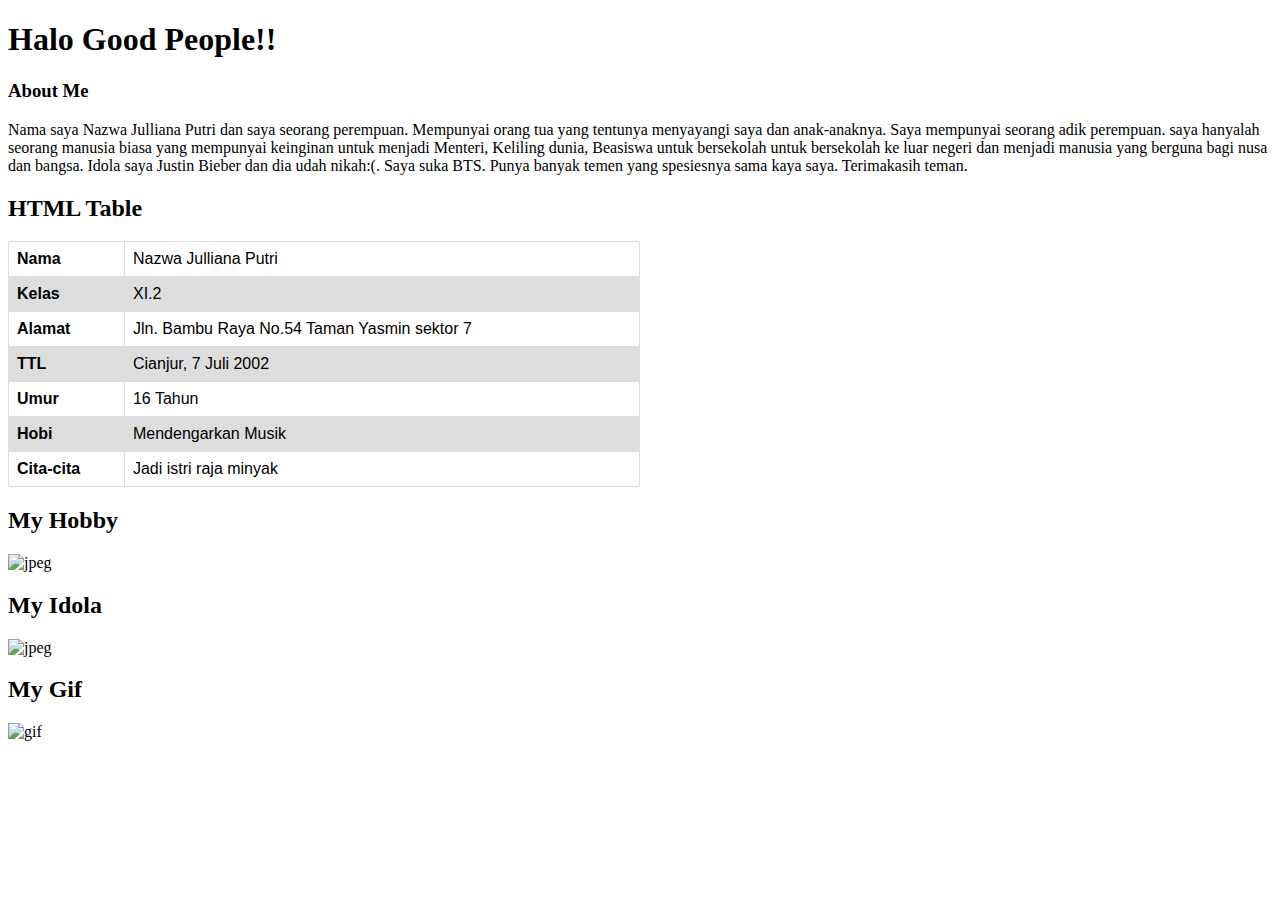
==== index.html @ 863b8e2e "Add files via upload" ====
<!DOCTYPE html>
<html>
<head>
<title>Saya Nazwa</title>
</head>
<body>
<h1>Halo Good People!!</h1>

<h3>About Me</h3>
<p>Nama saya Nazwa Julliana Putri dan saya seorang perempuan. Mempunyai orang tua yang tentunya menyayangi saya dan anak-anaknya. Saya mempunyai seorang adik perempuan. saya hanyalah seorang manusia biasa yang mempunyai keinginan untuk menjadi Menteri, Keliling dunia, Beasiswa untuk bersekolah untuk bersekolah ke luar negeri dan menjadi manusia yang berguna bagi nusa dan bangsa. Idola saya Justin Bieber dan dia udah nikah:(. Saya suka BTS. Punya banyak temen yang spesiesnya sama kaya saya. Terimakasih teman. </p>
<!DOCTYPE html>
<html>
<head>
<style>
table {
  font-family: arial, sans-serif;
  border-collapse: collapse;
  width: 50%;
}
td, th {
  border: 1px solid #dddddd;
  text-align: left;
  padding: 8px;
}
tr:nth-child(even) {
  background-color: #dddddd;
}
</style>
</head>
<body>

<h2>HTML Table</h2>

<table>
  <tr>
    <th>Nama</th>
    <td>Nazwa Julliana Putri</td>
  <tr>
    <th>Kelas</th>
    <td>XI.2</td>
  <tr>
    <th>Alamat</th>
    <td>Jln. Bambu Raya No.54 Taman Yasmin sektor 7</td>
  <tr>
    <th>TTL</th>
    <td>Cianjur, 7 Juli 2002</td>
     <tr>
    <th>Umur</th>
    <td>16 Tahun</td>
  <tr>
    <th>Hobi</th>
    <td>Mendengarkan Musik</td>
     <tr>
    <th>Cita-cita</th>
    <td>Jadi istri raja minyak</td>
  <tr>
     </tr>
</table>

</body>
</html>


</body>
</html>
<!DOCTYPE html>
<html>
<body>

<h2>My Hobby</h2>
<img src="Hobi awa.jpeg" alt="jpeg" width="400" height="300">

</body>
</html>
<!DOCTYPE html>
<html>
<body>

<h2>My Idola</h2>
<img src="idola awa.jpeg" alt="jpeg" width="300" height="300">

</body>
</html>
<!DOCTYPE html>
<html>
<body>

<h2>My Gif</h2>
<img src="gif awa.gif" alt="gif" width="300" height="300">

</body>
</html>
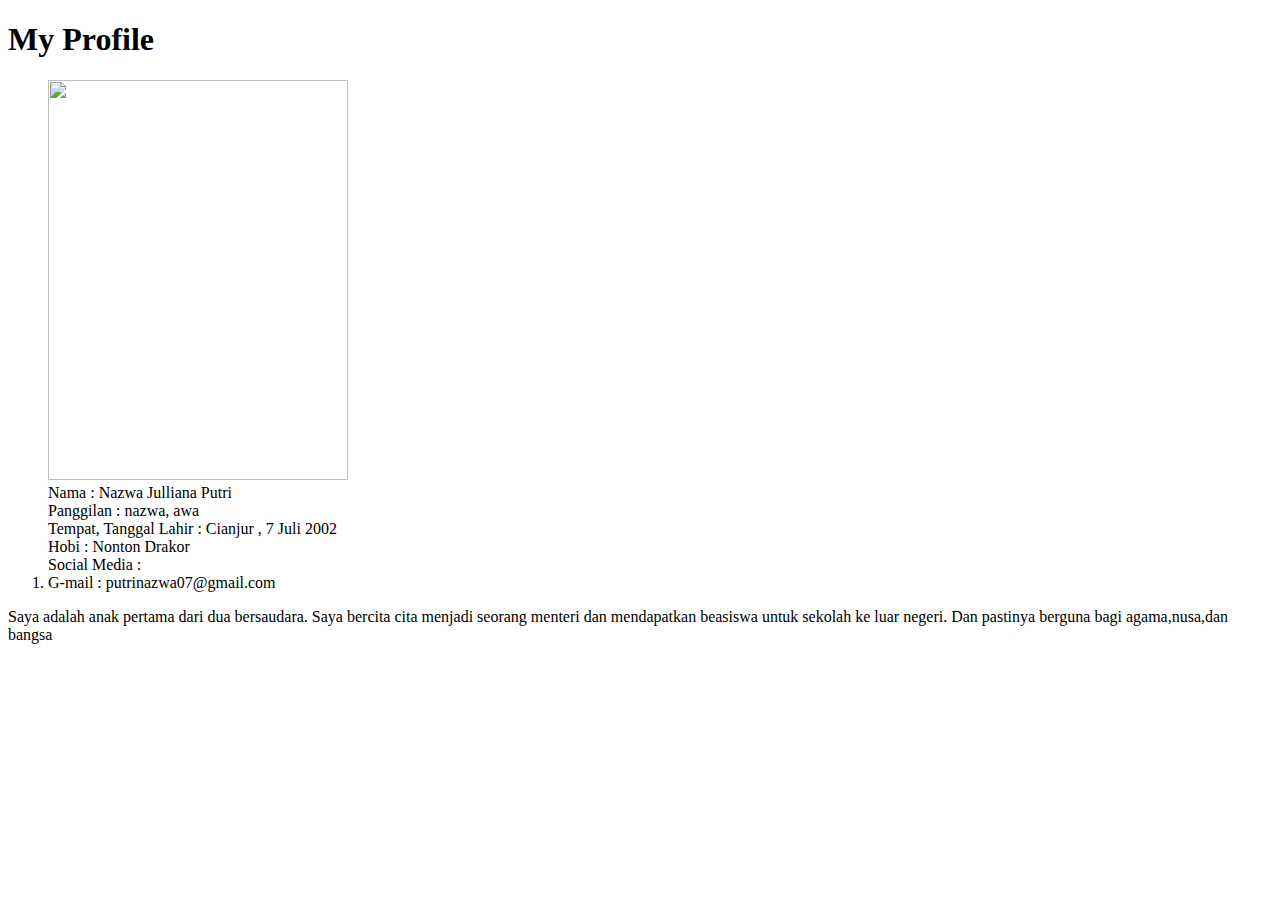
==== commit 97da7a45: "Add files via upload" ====
--- a/index.html
+++ b/index.html
@@ -1,94 +1,19 @@
 <!DOCTYPE html>
 <html>
 <head>
-<title>Saya Nazwa</title>
-</head>
-<body>
-<h1>Halo Good People!!</h1>
+	<title>NAZWA</title>
+	<link rel="stylesheet" type="text/css" href="style.css">
+<body> <h1>My Profile</h1>
+<ol>
+	<img src="/home/siswa/Pictures/Screenshot from 2019-02-18 13-12-03.png" width="300xp" height="400xp">
+	<div>Nama : Nazwa Julliana Putri</div>
+	<div>Panggilan : nazwa, awa</div>
+	<div>Tempat, Tanggal Lahir : Cianjur , 7 Juli 2002</div>
+	<div>Hobi : Nonton Drakor</div>
+	<div>Social Media :
+		<li>G-mail : putrinazwa07@gmail.com</li>
+</ol>
+<P>Saya adalah anak pertama dari dua bersaudara. Saya bercita cita menjadi seorang menteri dan mendapatkan beasiswa untuk sekolah ke luar negeri. Dan pastinya berguna bagi agama,nusa,dan bangsa </P>
+</body>
 
-<h3>About Me</h3>
-<p>Nama saya Nazwa Julliana Putri dan saya seorang perempuan. Mempunyai orang tua yang tentunya menyayangi saya dan anak-anaknya. Saya mempunyai seorang adik perempuan. saya hanyalah seorang manusia biasa yang mempunyai keinginan untuk menjadi Menteri, Keliling dunia, Beasiswa untuk bersekolah untuk bersekolah ke luar negeri dan menjadi manusia yang berguna bagi nusa dan bangsa. Idola saya Justin Bieber dan dia udah nikah:(. Saya suka BTS. Punya banyak temen yang spesiesnya sama kaya saya. Terimakasih teman. </p>
-<!DOCTYPE html>
-<html>
-<head>
-<style>
-table {
-  font-family: arial, sans-serif;
-  border-collapse: collapse;
-  width: 50%;
-}
-td, th {
-  border: 1px solid #dddddd;
-  text-align: left;
-  padding: 8px;
-}
-tr:nth-child(even) {
-  background-color: #dddddd;
-}
-</style>
-</head>
-<body>
-
-<h2>HTML Table</h2>
-
-<table>
-  <tr>
-    <th>Nama</th>
-    <td>Nazwa Julliana Putri</td>
-  <tr>
-    <th>Kelas</th>
-    <td>XI.2</td>
-  <tr>
-    <th>Alamat</th>
-    <td>Jln. Bambu Raya No.54 Taman Yasmin sektor 7</td>
-  <tr>
-    <th>TTL</th>
-    <td>Cianjur, 7 Juli 2002</td>
-     <tr>
-    <th>Umur</th>
-    <td>16 Tahun</td>
-  <tr>
-    <th>Hobi</th>
-    <td>Mendengarkan Musik</td>
-     <tr>
-    <th>Cita-cita</th>
-    <td>Jadi istri raja minyak</td>
-  <tr>
-     </tr>
-</table>
-
-</body>
-</html>
-
-
-</body>
-</html>
-<!DOCTYPE html>
-<html>
-<body>
-
-<h2>My Hobby</h2>
-<img src="Hobi awa.jpeg" alt="jpeg" width="400" height="300">
-
-</body>
-</html>
-<!DOCTYPE html>
-<html>
-<body>
-
-<h2>My Idola</h2>
-<img src="idola awa.jpeg" alt="jpeg" width="300" height="300">
-
-</body>
-</html>
-<!DOCTYPE html>
-<html>
-<body>
-
-<h2>My Gif</h2>
-<img src="gif awa.gif" alt="gif" width="300" height="300">
-
-</body>
-</html>
-
-
+</html>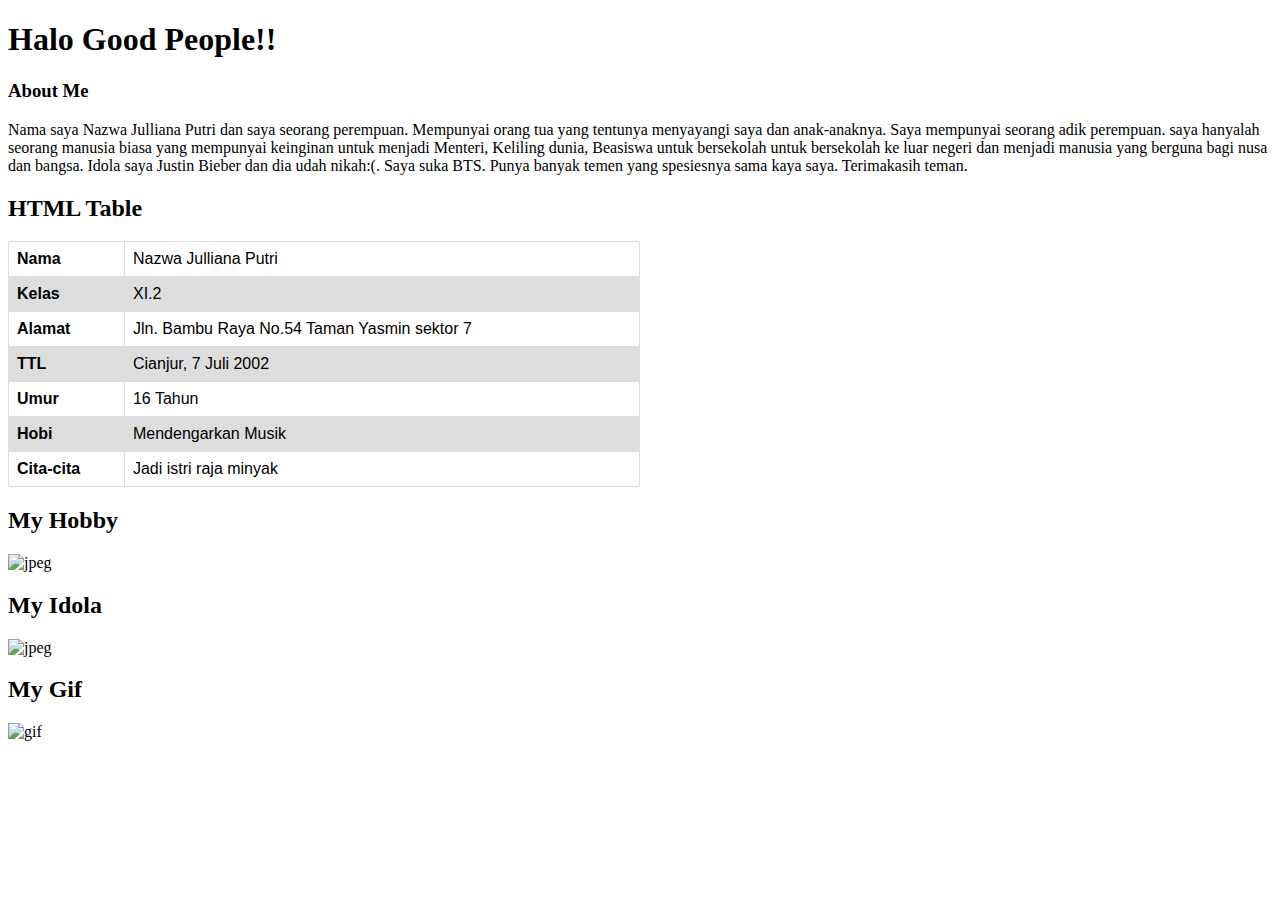
==== commit 2518aa73: "Add files via upload" ====
--- a/index.html
+++ b/index.html
@@ -1,19 +1,92 @@
 <!DOCTYPE html>
 <html>
 <head>
-	<title>NAZWA</title>
-	<link rel="stylesheet" type="text/css" href="style.css">
-<body> <h1>My Profile</h1>
-<ol>
-	<img src="/home/siswa/Pictures/Screenshot from 2019-02-18 13-12-03.png" width="300xp" height="400xp">
-	<div>Nama : Nazwa Julliana Putri</div>
-	<div>Panggilan : nazwa, awa</div>
-	<div>Tempat, Tanggal Lahir : Cianjur , 7 Juli 2002</div>
-	<div>Hobi : Nonton Drakor</div>
-	<div>Social Media :
-		<li>G-mail : putrinazwa07@gmail.com</li>
-</ol>
-<P>Saya adalah anak pertama dari dua bersaudara. Saya bercita cita menjadi seorang menteri dan mendapatkan beasiswa untuk sekolah ke luar negeri. Dan pastinya berguna bagi agama,nusa,dan bangsa </P>
+<title>Saya Nazwa</title>
+</head>
+<body>
+<h1>Halo Good People!!</h1>
+
+<h3>About Me</h3>
+<p>Nama saya Nazwa Julliana Putri dan saya seorang perempuan. Mempunyai orang tua yang tentunya menyayangi saya dan anak-anaknya. Saya mempunyai seorang adik perempuan. saya hanyalah seorang manusia biasa yang mempunyai keinginan untuk menjadi Menteri, Keliling dunia, Beasiswa untuk bersekolah untuk bersekolah ke luar negeri dan menjadi manusia yang berguna bagi nusa dan bangsa. Idola saya Justin Bieber dan dia udah nikah:(. Saya suka BTS. Punya banyak temen yang spesiesnya sama kaya saya. Terimakasih teman. </p>
+<!DOCTYPE html>
+<html>
+<head>
+<style>
+table {
+  font-family: arial, sans-serif;
+  border-collapse: collapse;
+  width: 50%;
+}
+td, th {
+  border: 1px solid #dddddd;
+  text-align: left;
+  padding: 8px;
+}
+tr:nth-child(even) {
+  background-color: #dddddd;
+}
+</style>
+</head>
+<body>
+
+<h2>HTML Table</h2>
+
+<table>
+  <tr>
+    <th>Nama</th>
+    <td>Nazwa Julliana Putri</td>
+  <tr>
+    <th>Kelas</th>
+    <td>XI.2</td>
+  <tr>
+    <th>Alamat</th>
+    <td>Jln. Bambu Raya No.54 Taman Yasmin sektor 7</td>
+  <tr>
+    <th>TTL</th>
+    <td>Cianjur, 7 Juli 2002</td>
+     <tr>
+    <th>Umur</th>
+    <td>16 Tahun</td>
+  <tr>
+    <th>Hobi</th>
+    <td>Mendengarkan Musik</td>
+     <tr>
+    <th>Cita-cita</th>
+    <td>Jadi istri raja minyak</td>
+  <tr>
+     </tr>
+</table>
+
 </body>
+</html>
 
+
+</body>
+</html>
+<!DOCTYPE html>
+<html>
+<body>
+
+<h2>My Hobby</h2>
+<img src="https://github.com/nazwajulli63/nazwajulli63.github.io/blob/master/Nazwa%20Julliana%20Putri-XI.2-17.63.0770-Latihan%20Gimp%20Hobi.jpeg?raw=true" alt="jpeg" width="400" height="300">
+
+</body>
+</html>
+<!DOCTYPE html>
+<html>
+<body>
+
+<h2>My Idola</h2>
+<img src="https://github.com/nazwajulli63/nazwajulli63.github.io/blob/master/Nazwa%20Julliana%20Putri-XI.2-17.63.0770-Latihan%20Gimp%20Idola.jpeg?raw=true" alt="jpeg" width="300" height="300">
+
+</body>
+</html>
+<!DOCTYPE html>
+<html>
+<body>
+
+<h2>My Gif</h2>
+<img src="/home/siswa/Pictures/Screenshot from 2019-02-18 14-06-37.png" alt="gif" width="300" height="300">
+
+</body>
 </html>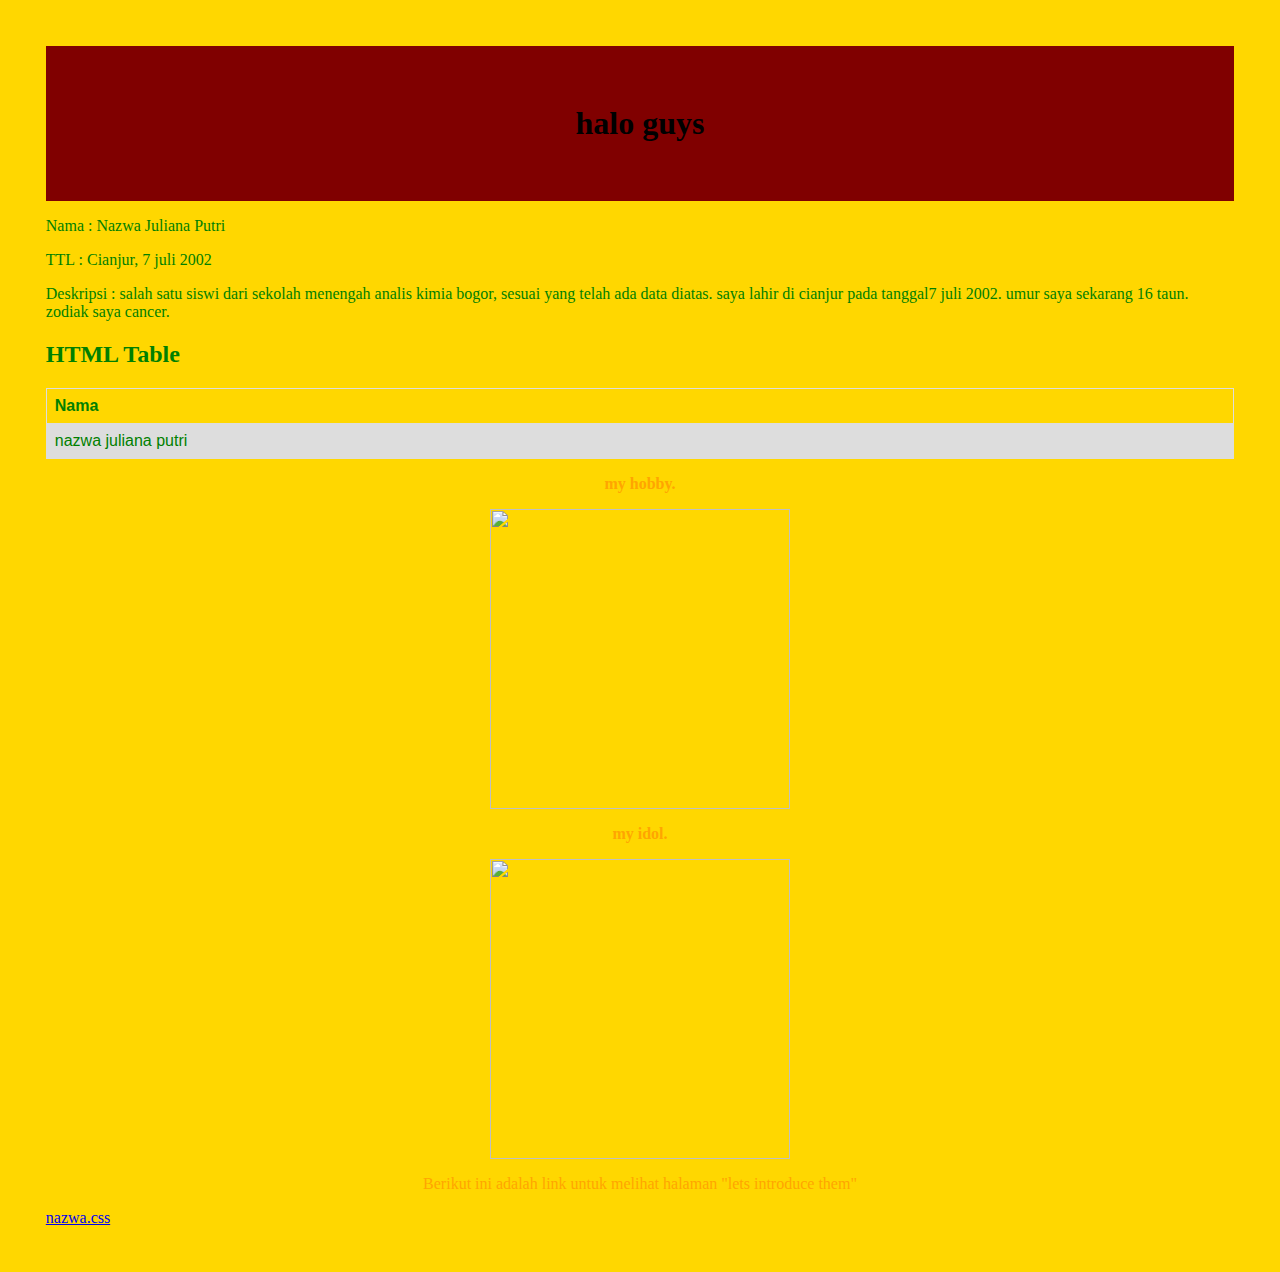
==== commit dca544aa: "Add files via upload" ====
--- a/index.html
+++ b/index.html
@@ -1,13 +1,31 @@
-<!DOCTYPE html>
 <html>
 <head>
-<title>Saya Nazwa</title>
+	<title>MY Profile</title>
 </head>
-<body>
-<h1>Halo Good People!!</h1>
+<style>
+header, footer {
+	color: black;
+	background: maroon ;
+	clear: left;
+	padding: 1cm;
+	text-align: center
+}
+</style>
+<header>
+	<h1>halo guys</h1>
+</header>
+<style>
+body {
+	color: green;
+	background: gold;
+	padding: 1cm
+}
+</style>
+<body> 
+<p>Nama : Nazwa Juliana Putri</p>
+<p>TTL : Cianjur, 7 juli 2002</p>
+<p>Deskripsi : salah satu siswi dari sekolah menengah analis kimia bogor, sesuai yang telah ada data diatas. saya lahir di cianjur pada tanggal7 juli 2002. umur saya sekarang 16 taun. zodiak saya cancer. </p>
 
-<h3>About Me</h3>
-<p>Nama saya Nazwa Julliana Putri dan saya seorang perempuan. Mempunyai orang tua yang tentunya menyayangi saya dan anak-anaknya. Saya mempunyai seorang adik perempuan. saya hanyalah seorang manusia biasa yang mempunyai keinginan untuk menjadi Menteri, Keliling dunia, Beasiswa untuk bersekolah untuk bersekolah ke luar negeri dan menjadi manusia yang berguna bagi nusa dan bangsa. Idola saya Justin Bieber dan dia udah nikah:(. Saya suka BTS. Punya banyak temen yang spesiesnya sama kaya saya. Terimakasih teman. </p>
 <!DOCTYPE html>
 <html>
 <head>
@@ -15,7 +33,7 @@
 table {
   font-family: arial, sans-serif;
   border-collapse: collapse;
-  width: 50%;
+  width: 100%;
 }
 td, th {
   border: 1px solid #dddddd;
@@ -34,59 +52,32 @@
 <table>
   <tr>
     <th>Nama</th>
-    <td>Nazwa Julliana Putri</td>
+    
+  </tr>
   <tr>
-    <th>Kelas</th>
-    <td>XI.2</td>
+    <td>nazwa juliana putri</td>
+    
+  </tr>
   <tr>
-    <th>Alamat</th>
-    <td>Jln. Bambu Raya No.54 Taman Yasmin sektor 7</td>
-  <tr>
-    <th>TTL</th>
-    <td>Cianjur, 7 Juli 2002</td>
-     <tr>
-    <th>Umur</th>
-    <td>16 Tahun</td>
-  <tr>
-    <th>Hobi</th>
-    <td>Mendengarkan Musik</td>
-     <tr>
-    <th>Cita-cita</th>
-    <td>Jadi istri raja minyak</td>
-  <tr>
-     </tr>
+
+  </tr>
 </table>
 
 </body>
 </html>
 
 
-</body>
-</html>
-<!DOCTYPE html>
-<html>
-<body>
-
-<h2>My Hobby</h2>
-<img src="https://github.com/nazwajulli63/nazwajulli63.github.io/blob/master/Nazwa%20Julliana%20Putri-XI.2-17.63.0770-Latihan%20Gimp%20Hobi.jpeg?raw=true" alt="jpeg" width="400" height="300">
-
-</body>
-</html>
-<!DOCTYPE html>
-<html>
-<body>
-
-<h2>My Idola</h2>
-<img src="https://github.com/nazwajulli63/nazwajulli63.github.io/blob/master/Nazwa%20Julliana%20Putri-XI.2-17.63.0770-Latihan%20Gimp%20Idola.jpeg?raw=true" alt="jpeg" width="300" height="300">
-
-</body>
-</html>
-<!DOCTYPE html>
-<html>
-<body>
-
-<h2>My Gif</h2>
-<img src="/home/siswa/Pictures/Screenshot from 2019-02-18 14-06-37.png" alt="gif" width="300" height="300">
-
-</body>
-</html>+<style>
+body1 {
+	color: orange;
+	text-align: center
+}
+</style>
+<body1>
+	<p><strong>my hobby.</strong></p>
+	<p><img src="https://raw.githubusercontent.com/nazwajulli63/nazwajulli63.github.io/master/Nazwa%20Julliana%20Putri-XI.2-17.63.0770-Latihan%20Gimp%20Hobi.jpeg" width="300" height="300"></img></p>
+	<p><strong>my idol.</strong></p>
+	<p><img src="https://raw.githubusercontent.com/nazwajulli63/nazwajulli63.github.io/master/Nazwa%20Julliana%20Putri-XI.2-17.63.0770-Latihan%20Gimp%20Idola.jpeg" width="300" height="300"></img></p>
+	
+<p>Berikut ini adalah link untuk melihat halaman "lets introduce them"</p>
+<a href="nazwa.html">nazwa.css</a>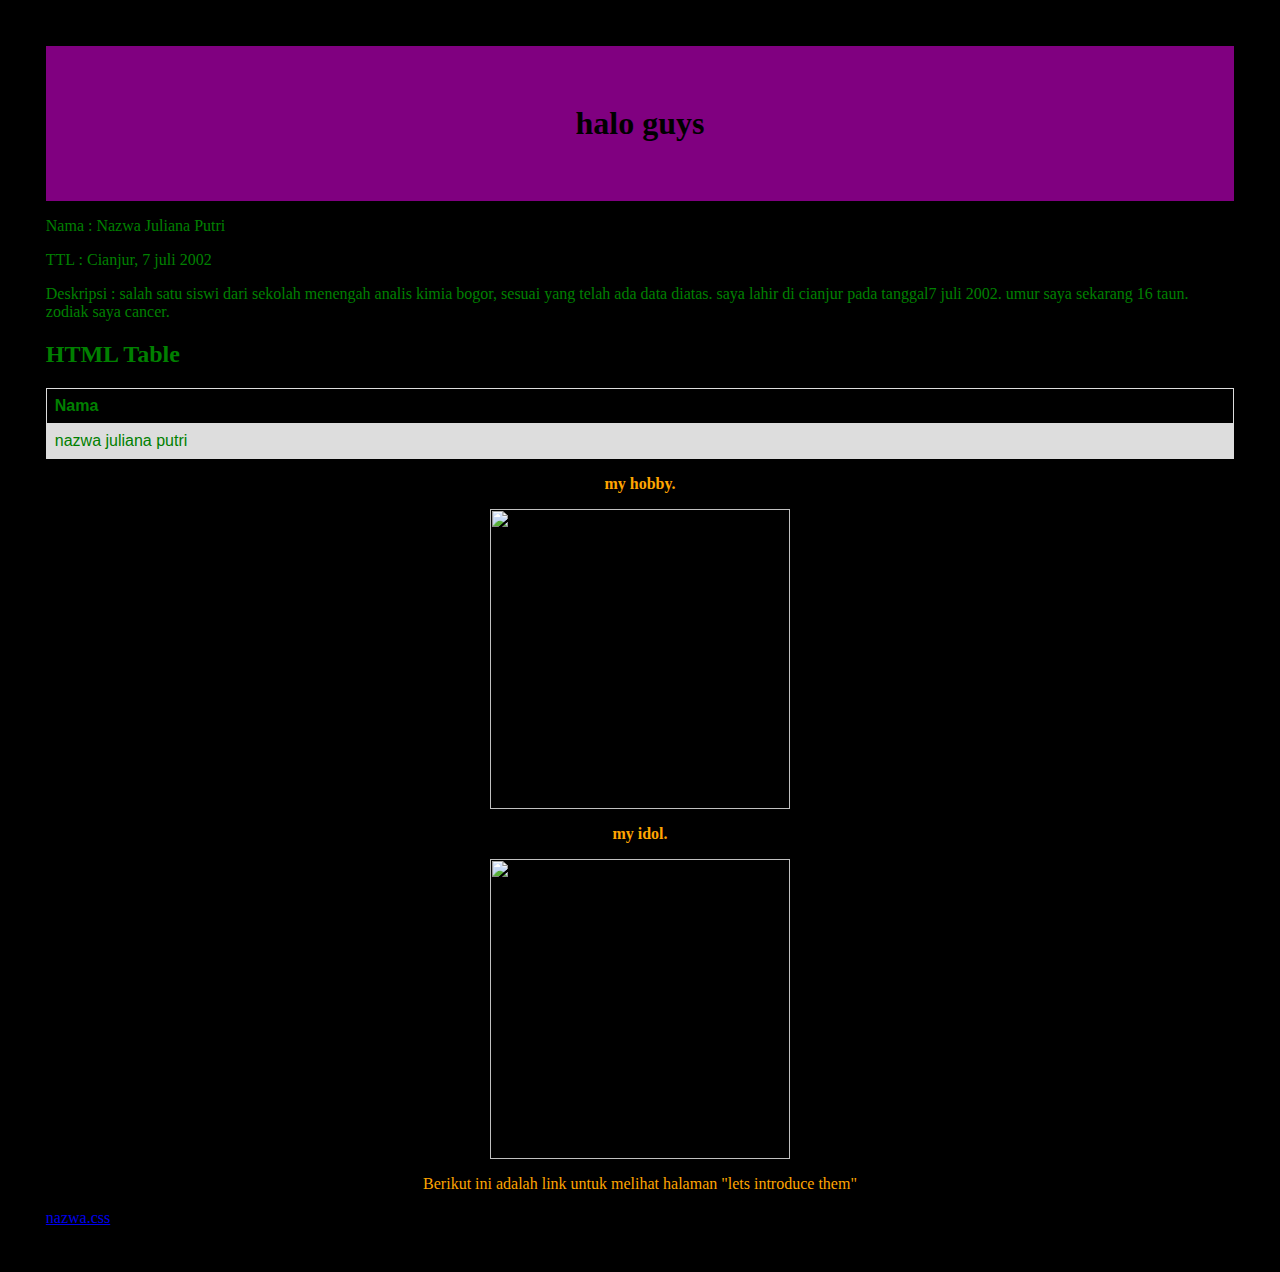
==== commit 71e9810a: "Add files via upload" ====
--- a/index.html
+++ b/index.html
@@ -5,7 +5,7 @@
 <style>
 header, footer {
 	color: black;
-	background: maroon ;
+	background: purple ;
 	clear: left;
 	padding: 1cm;
 	text-align: center
@@ -17,7 +17,7 @@
 <style>
 body {
 	color: green;
-	background: gold;
+	background: black;
 	padding: 1cm
 }
 </style>
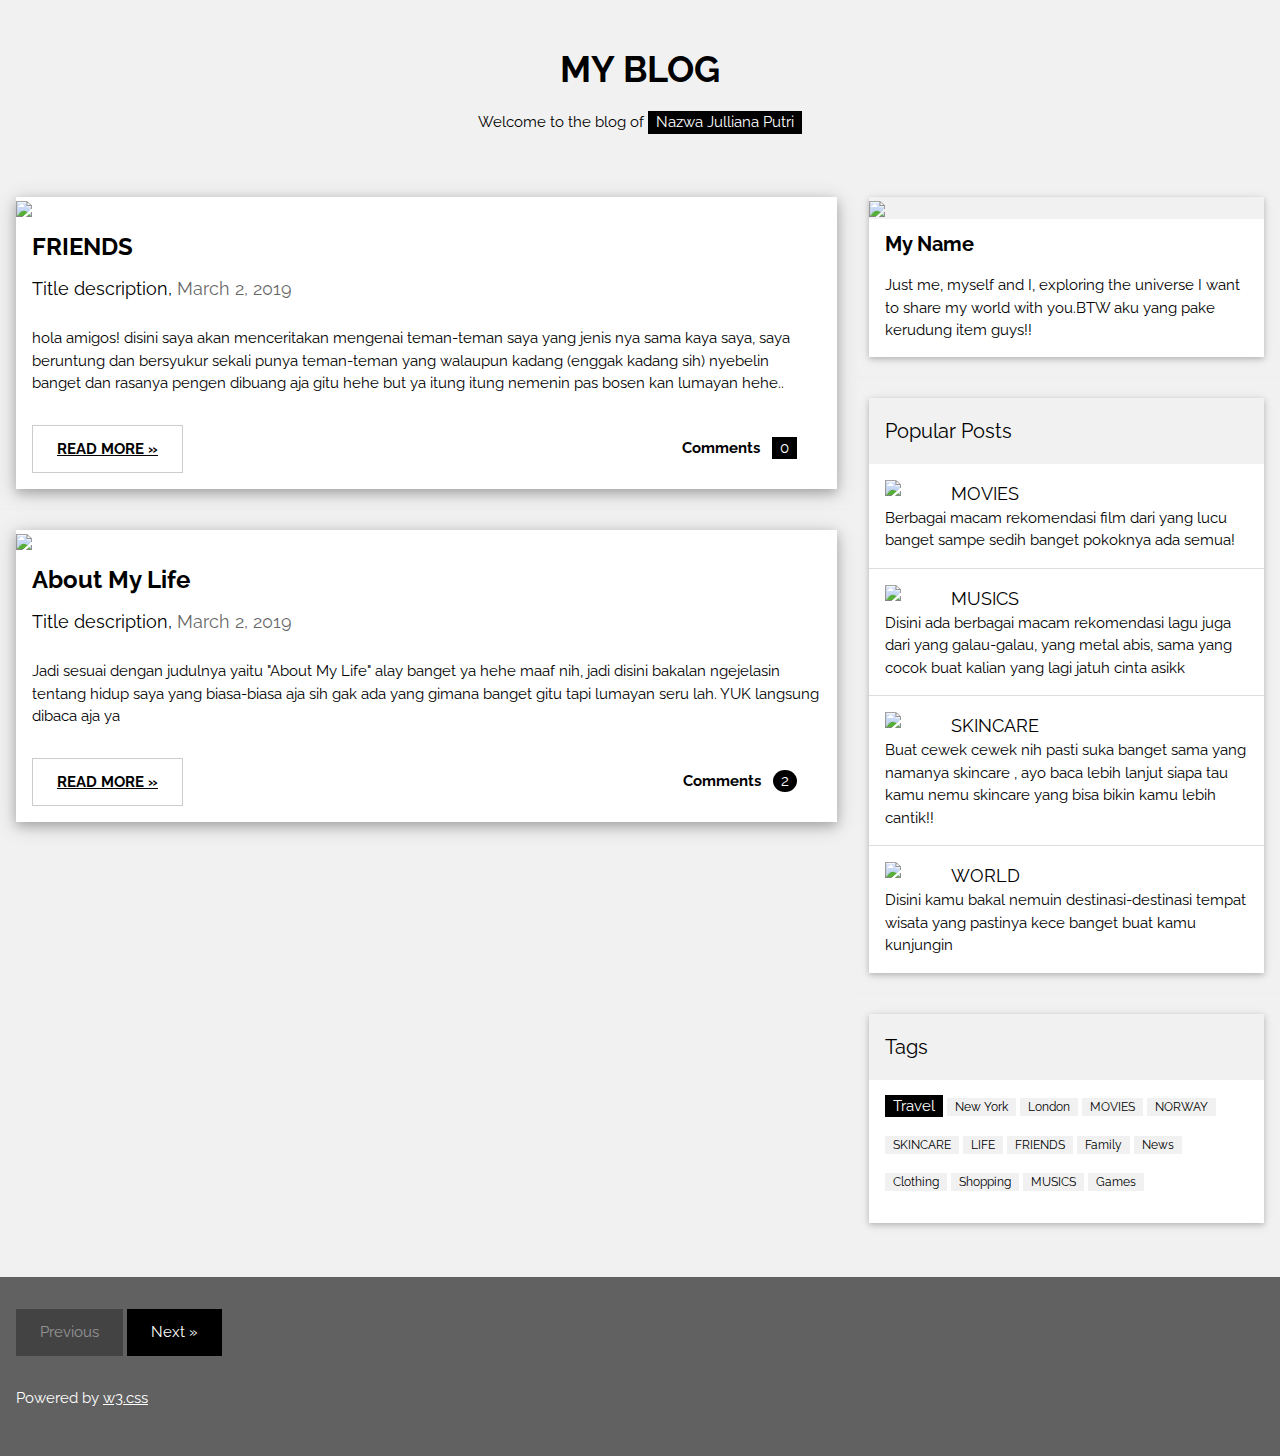
==== commit 926e4f50: "Rename putrinazwa.html to index.html" ====
--- a/index.html
+++ b/index.html
@@ -1,83 +1,146 @@
-<html>
-<head>
-	<title>MY Profile</title>
-</head>
-<style>
-header, footer {
-	color: black;
-	background: purple ;
-	clear: left;
-	padding: 1cm;
-	text-align: center
-}
-</style>
-<header>
-	<h1>halo guys</h1>
-</header>
-<style>
-body {
-	color: green;
-	background: black;
-	padding: 1cm
-}
-</style>
-<body> 
-<p>Nama : Nazwa Juliana Putri</p>
-<p>TTL : Cianjur, 7 juli 2002</p>
-<p>Deskripsi : salah satu siswi dari sekolah menengah analis kimia bogor, sesuai yang telah ada data diatas. saya lahir di cianjur pada tanggal7 juli 2002. umur saya sekarang 16 taun. zodiak saya cancer. </p>
-
-<!DOCTYPE html>
-<html>
-<head>
-<style>
-table {
-  font-family: arial, sans-serif;
-  border-collapse: collapse;
-  width: 100%;
-}
-td, th {
-  border: 1px solid #dddddd;
-  text-align: left;
-  padding: 8px;
-}
-tr:nth-child(even) {
-  background-color: #dddddd;
-}
-</style>
-</head>
-<body>
-
-<h2>HTML Table</h2>
-
-<table>
-  <tr>
-    <th>Nama</th>
-    
-  </tr>
-  <tr>
-    <td>nazwa juliana putri</td>
-    
-  </tr>
-  <tr>
-
-  </tr>
-</table>
-
-</body>
-</html>
-
-
-<style>
-body1 {
-	color: orange;
-	text-align: center
-}
-</style>
-<body1>
-	<p><strong>my hobby.</strong></p>
-	<p><img src="https://raw.githubusercontent.com/nazwajulli63/nazwajulli63.github.io/master/Nazwa%20Julliana%20Putri-XI.2-17.63.0770-Latihan%20Gimp%20Hobi.jpeg" width="300" height="300"></img></p>
-	<p><strong>my idol.</strong></p>
-	<p><img src="https://raw.githubusercontent.com/nazwajulli63/nazwajulli63.github.io/master/Nazwa%20Julliana%20Putri-XI.2-17.63.0770-Latihan%20Gimp%20Idola.jpeg" width="300" height="300"></img></p>
-	
-<p>Berikut ini adalah link untuk melihat halaman "lets introduce them"</p>
-<a href="nazwa.html">nazwa.css</a>+<!DOCTYPE html>
+<html>
+<title>Nazwa's Blog</title>
+<meta charset="UTF-8">
+<meta name="viewport" content="width=device-width, initial-scale=1">
+<link rel="stylesheet" href="https://www.w3schools.com/w3css/4/w3.css">
+<link rel="stylesheet" href="https://fonts.googleapis.com/css?family=Raleway">
+<style>
+body,h1,h2,h3,h4,h5 {font-family: "Raleway", sans-serif}
+</style>
+<body class="w3-light-grey">
+
+<!-- w3-content defines a container for fixed size centered content, 
+and is wrapped around the whole page content, except for the footer in this example -->
+<div class="w3-content" style="max-width:1400px">
+
+<!-- Header -->
+<header class="w3-container w3-center w3-padding-32"> 
+  <h1><b>MY BLOG</b></h1>
+  <p>Welcome to the blog of <span class="w3-tag">Nazwa Julliana Putri</span></p>
+</header>
+
+<!-- Grid -->
+<div class="w3-row">
+
+<!-- Blog entries -->
+<div class="w3-col l8 s12">
+  <!-- Blog entry -->
+  <div class="w3-card-4 w3-margin w3-white">
+    <img src="https://raw.githubusercontent.com/nazwajulli63/nazwajulli63.github.io/master/IMG_1050.JPG" style="width:50%">
+    <div class="w3-container">
+      <h3><b>FRIENDS</b></h3>
+      <h5>Title description, <span class="w3-opacity">March 2, 2019</span></h5>
+    </div>
+
+    <div class="w3-container">
+      <p>hola amigos! disini saya akan menceritakan mengenai teman-teman saya yang jenis nya sama kaya saya, saya beruntung dan bersyukur sekali punya teman-teman yang walaupun kadang (enggak kadang sih) nyebelin banget dan rasanya pengen dibuang aja gitu hehe but ya itung itung nemenin pas bosen kan lumayan hehe..</p>
+      <div class="w3-row">
+        <div class="w3-col m8 s12">
+          <p><a href="temannazwa.html"><button class="w3-button w3-padding-large w3-white w3-border"><b>READ MORE »</b></a></button></p>
+        </div>
+        <div class="w3-col m4 w3-hide-small">
+          <p><span class="w3-padding-large w3-right"><b>Comments  </b> <span class="w3-tag">0</span></span></p>
+        </div>
+      </div>
+    </div>
+  </div>
+  <hr>
+
+  <!-- Blog entry -->
+  <div class="w3-card-4 w3-margin w3-white">
+  <img src="https://raw.githubusercontent.com/nazwajulli63/nazwajulli63.github.io/master/IMG_1050.JPG" style="width:50%">
+    <div class="w3-container">
+      <h3><b>About My Life</b></h3>
+      <h5>Title description, <span class="w3-opacity">March 2, 2019</span></h5>
+    </div>
+
+    <div class="w3-container">
+      <p>Jadi sesuai dengan judulnya yaitu "About My Life" alay banget ya hehe maaf nih, jadi disini bakalan ngejelasin tentang hidup saya yang biasa-biasa aja sih gak ada yang gimana banget gitu tapi lumayan seru lah. YUK langsung dibaca aja ya </p>
+      <div class="w3-row">
+        <div class="w3-col m8 s12">
+          <p><a href="aboutmylife.html"><button class="w3-button w3-padding-large w3-white w3-border"><b>READ MORE »</b></a></button></p>
+        </div>
+        <div class="w3-col m4 w3-hide-small">
+          <p><span class="w3-padding-large w3-right"><b>Comments  </b> <span class="w3-badge">2</span></span></p>
+        </div>
+      </div>
+    </div>
+  </div>
+<!-- END BLOG ENTRIES -->
+</div>
+
+<!-- Introduction menu -->
+<div class="w3-col l4">
+  <!-- About Card -->
+  <div class="w3-card w3-margin w3-margin-top">
+  <img src="https://raw.githubusercontent.com/nazwajulli63/nazwajulli63.github.io/master/IMG_1297.JPG" style="width:100%">
+    <div class="w3-container w3-white">
+      <h4><b>My Name</b></h4>
+      <p>Just me, myself and I, exploring the universe I want to share my world with you.BTW aku yang pake kerudung item guys!!</p>
+    </div>
+  </div><hr>
+  
+  <!-- Posts -->
+  <div class="w3-card w3-margin">
+    <div class="w3-container w3-padding">
+      <h4>Popular Posts</h4>
+    </div>
+    <ul class="w3-ul w3-hoverable w3-white">
+      <li class="w3-padding-16">
+        <img src="https://raw.githubusercontent.com/nazwajulli63/nazwajulli63.github.io/master/download%20(1).jpg"class="w3-left w3-margin-right" style="width:50px">
+        <span class="w3-large">MOVIES</span><br>
+        <span>Berbagai macam rekomendasi film dari yang lucu banget sampe sedih banget pokoknya ada semua!</span>
+      </li>
+      <li class="w3-padding-16">
+        <img src="https://raw.githubusercontent.com/nazwajulli63/nazwajulli63.github.io/master/download%20(2).jpg" class="w3-left w3-margin-right" style="width:50px">
+        <span class="w3-large">MUSICS</span><br>
+        <span>Disini ada berbagai macam rekomendasi lagu juga dari yang galau-galau, yang metal abis, sama yang cocok buat kalian yang lagi jatuh cinta asikk</span>
+      </li> 
+      <li class="w3-padding-16">
+        <img src="https://raw.githubusercontent.com/nazwajulli63/nazwajulli63.github.io/master/download%20(5).jpg" class="w3-left w3-margin-right" style="width:50px">
+        <span class="w3-large">SKINCARE</span><br>
+        <span>Buat cewek cewek nih pasti suka banget sama yang namanya skincare , ayo baca lebih lanjut siapa tau kamu nemu skincare yang bisa bikin kamu lebih cantik!!</span>
+      </li>   
+      <li class="w3-padding-16 w3-hide-medium w3-hide-small">
+        <img src="https://raw.githubusercontent.com/nazwajulli63/nazwajulli63.github.io/master/download%20(4).jpg" class="w3-left w3-margin-right" style="width:50px">
+        <span class="w3-large">WORLD</span><br>
+        <span>Disini kamu bakal nemuin destinasi-destinasi tempat wisata yang pastinya kece banget buat kamu kunjungin </span>
+      </li>  
+    </ul>
+  </div>
+  <hr> 
+ 
+  <!-- Labels / tags -->
+  <div class="w3-card w3-margin">
+    <div class="w3-container w3-padding">
+      <h4>Tags</h4>
+    </div>
+    <div class="w3-container w3-white">
+    <p><span class="w3-tag w3-black w3-margin-bottom">Travel</span> <span class="w3-tag w3-light-grey w3-small w3-margin-bottom">New York</span> <span class="w3-tag w3-light-grey w3-small w3-margin-bottom">London</span>
+      <span class="w3-tag w3-light-grey w3-small w3-margin-bottom">MOVIES</span> <span class="w3-tag w3-light-grey w3-small w3-margin-bottom">NORWAY</span> <span class="w3-tag w3-light-grey w3-small w3-margin-bottom">SKINCARE</span>
+      <span class="w3-tag w3-light-grey w3-small w3-margin-bottom">LIFE</span> <span class="w3-tag w3-light-grey w3-small w3-margin-bottom">FRIENDS</span> <span class="w3-tag w3-light-grey w3-small w3-margin-bottom">Family</span>
+      <span class="w3-tag w3-light-grey w3-small w3-margin-bottom">News</span> <span class="w3-tag w3-light-grey w3-small w3-margin-bottom">Clothing</span> <span class="w3-tag w3-light-grey w3-small w3-margin-bottom">Shopping</span>
+      <span class="w3-tag w3-light-grey w3-small w3-margin-bottom">MUSICS</span> <span class="w3-tag w3-light-grey w3-small w3-margin-bottom">Games</span>
+    </p>
+    </div>
+  </div>
+  
+<!-- END Introduction Menu -->
+</div>
+
+<!-- END GRID -->
+</div><br>
+
+<!-- END w3-content -->
+</div>
+
+<!-- Footer -->
+<footer class="w3-container w3-dark-grey w3-padding-32 w3-margin-top">
+  <button class="w3-button w3-black w3-disabled w3-padding-large w3-margin-bottom">Previous</button>
+  <button class="w3-button w3-black w3-padding-large w3-margin-bottom">Next »</button>
+  <p>Powered by <a href="https://www.w3schools.com/w3css/default.asp" target="_blank">w3.css</a></p>
+</footer>
+
+</body>
+</html>
